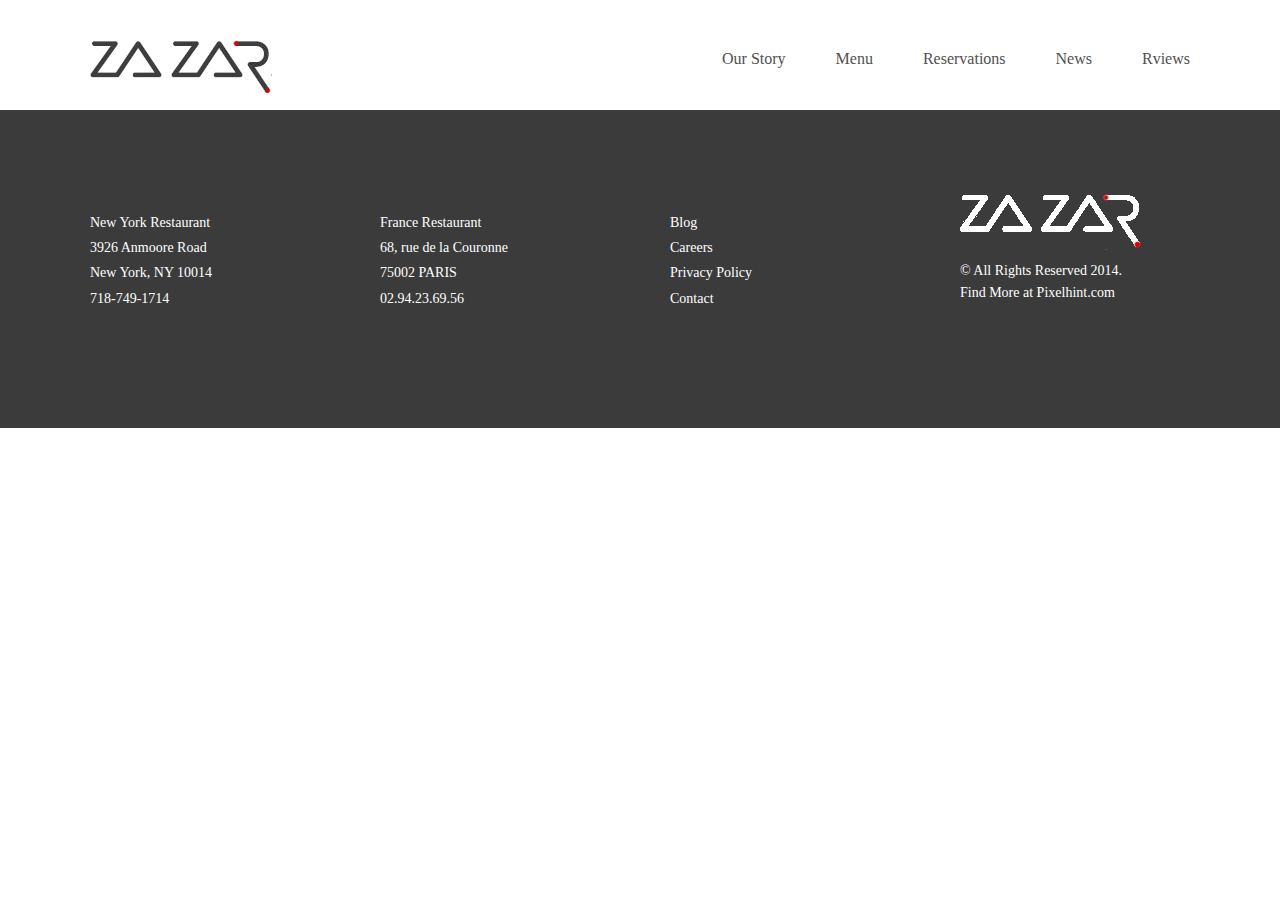
==== ZAZAP/index.html @ 3f975ea9 "file "IMOOC" add" ====
<!doctype html>
<html lang="en">
<head>
    <meta charset="UTF-8">
    <meta name="viewport"
          content="width=device-width, user-scalable=no, initial-scale=1.0, maximum-scale=1.0, minimum-scale=1.0">
    <meta http-equiv="X-UA-Compatible" content="ie=edge">
    <title>ZAZAP练习</title>
    <link rel="stylesheet" href="css/reset.css">
    <link rel="stylesheet" href="css/public.css">
    <link rel="stylesheet" href="css/index.css">
</head>

<body>
    <div class="public-header">
        <div class="container clearfloat">
            <div class="header-logo"><a href="#"></a></div>
            <ul class="header-nav clearfloat">
                <li class="item"><a href="#">Our Story</a></li>
                <li class="item"><a href="#">Menu</a></li>
                <li class="item"><a href="#">Reservations</a></li>
                <li class="item"><a href="#">News</a></li>
                <li class="item"><a href="#">Rviews</a></li>
            </ul>
        </div>
    </div>
    <div class="index-banner"></div>
    <div class="index-list"></div>
    <div class="index-panel">
        <div class="index-panel-header"></div>
    </div>
    <div class="index-panel">
        <div class="index-panel-header"></div>
    </div>
    <div class="public-footer">
        <div class="container">
            <div class="footer-col">
                <p>
                    New York Restaurant <br>
                    3926 Anmoore Road <br>
                    New York, NY 10014 <br>
                    718-749-1714 <br>
                </p>
            </div>
            <div class="footer-col">
                <p>
                    France Restaurant<br>
                    68, rue  de la Couronne<br>
                    75002 PARIS<br>
                    02.94.23.69.56<br>
                </p>
            </div>
            <div class="footer-col">
                <p>
                    Blog <br>
                    Careers <br>
                    Privacy Policy <br>
                    Contact <br>
                </p>
            </div>
            <div class="footer-col">
                <div class="footer-logo"></div>
                <p>
                    © All Rights Reserved 2014. <br>
                    Find  More at Pixelhint.com <br>
                </p>
            </div>
        </div>
    </div>
</body>
</html>
---- ZAZAP/css/public.css ----
.public-header{
    height: 110px;
    background: #ffffff;
}

.public-header .header-logo{
    float: left;
    width: 182px;
    height: 54px;
    margin-top:40px;
    background-image: url(../images/index-header-logo.png);
}

.public-header .header-nav{
    float: right;
}

.public-header .header-nav .item{
    float: left;
    margin-left: 50px;
    margin-top: 50px;
}

.public-header .header-nav a{
    color: #505050;
}

.public-footer{
    height: 318px;
    background: #3b3b3b;
}
.public-footer .footer-col{
    float: left;
    width: 230px;
    margin-left:60px;
    margin-top: 100px;
    color:#fff;
    font-size: 14px;
    line-height:1.8;

}

.public-footer .footer-col:first-child{
    margin-left:0;
}

.public-footer .footer-col:last-child{
    line-height: 1.6;
}

.public-footer .footer-logo{
    width: 182px;
    height: 56px;
    margin-top: -16px;
    margin-bottom:10px;
    background-image: url("../images/index-footer-logo.png");
}
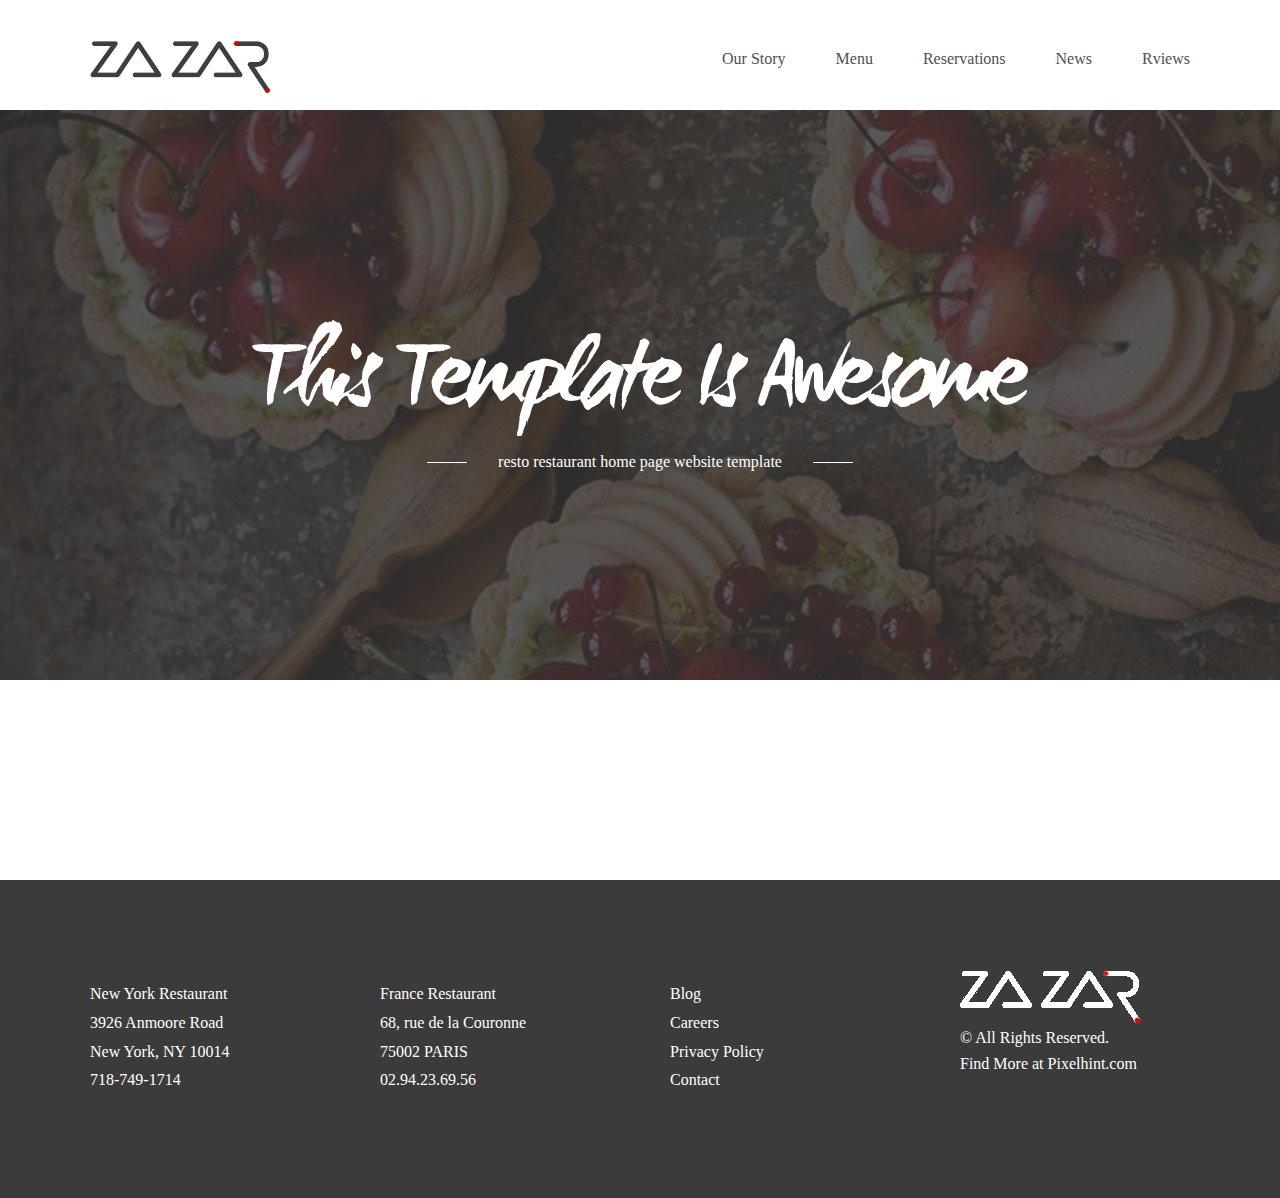
==== commit ddf2e629: "file "IMOOC" add" ====
--- a/ZAZAP/index.html
+++ b/ZAZAP/index.html
@@ -13,7 +13,7 @@
 
 <body>
     <div class="public-header">
-        <div class="container clearfloat">
+        <div class="public-container clearfloat">
             <div class="header-logo"><a href="#"></a></div>
             <ul class="header-nav clearfloat">
                 <li class="item"><a href="#">Our Story</a></li>
@@ -24,16 +24,26 @@
             </ul>
         </div>
     </div>
-    <div class="index-banner"></div>
+    <div class="index-banner">
+        <div class="index-banner-bg"><img src="images/index-banner-bg01.jpg" alt="bg"></div>
+        <div class="index-banner-txt">
+            <div class="text-logo"></div>
+            <p class="text-info">
+                <i class="line line-l"></i>
+                <span class="text">resto restaurant home page website template</span>
+                <i class="line line-r"></i>
+            </p>
+        </div>
+    </div>
     <div class="index-list"></div>
-    <div class="index-panel">
+    <div class="public-container index-panel">
         <div class="index-panel-header"></div>
     </div>
-    <div class="index-panel">
+    <div class="public-container index-panel">
         <div class="index-panel-header"></div>
     </div>
     <div class="public-footer">
-        <div class="container">
+        <div class="public-container clearfloat">
             <div class="footer-col">
                 <p>
                     New York Restaurant <br>
@@ -60,10 +70,10 @@
             </div>
             <div class="footer-col">
                 <div class="footer-logo"></div>
-                <p>
-                    © All Rights Reserved 2014. <br>
-                    Find  More at Pixelhint.com <br>
-                </p>
+                <div class="footer-info">
+                        © All Rights Reserved. <br>
+                        Find  More at Pixelhint.com <br>
+                </div>
             </div>
         </div>
     </div>
--- a/ZAZAP/css/public.css
+++ b/ZAZAP/css/public.css
@@ -1,3 +1,10 @@
+.public-container{
+    position: relative;
+    margin:0 auto;
+    width: 1100px;
+    height:100px;
+}
+
 .public-header{
     height: 110px;
     background: #ffffff;
@@ -8,7 +15,7 @@
     width: 182px;
     height: 54px;
     margin-top:40px;
-    background-image: url(../images/index-header-logo.png);
+    background: url(../images/index-header-logo.png) no-repeat;
 }
 
 .public-header .header-nav{
@@ -26,22 +33,23 @@
 }
 
 .public-footer{
-    height: 318px;
+    height: 218px;
+    padding-top:100px;
     background: #3b3b3b;
 }
+
 .public-footer .footer-col{
     float: left;
     width: 230px;
-    margin-left:60px;
-    margin-top: 100px;
+    margin-right:60px;
     color:#fff;
-    font-size: 14px;
+    font-size: 16px;
     line-height:1.8;
 
 }
 
-.public-footer .footer-col:first-child{
-    margin-left:0;
+.public-footer .footer-col:last-child{
+    margin-right:0;
 }
 
 .public-footer .footer-col:last-child{
@@ -50,8 +58,7 @@
 
 .public-footer .footer-logo{
     width: 182px;
-    height: 56px;
-    margin-top: -16px;
-    margin-bottom:10px;
+    height: 55px;
+    margin-top: -10px;
     background-image: url("../images/index-footer-logo.png");
-}+}
--- a/ZAZAP/css/index.css
+++ b/ZAZAP/css/index.css
@@ -0,0 +1,45 @@
+.index-banner{
+    position: relative;
+    background: #eeeeee;
+}
+
+.index-banner .index-banner-bg{
+    height: 570px;
+    overflow: hidden;
+}
+
+.index-banner .index-banner-bg img{
+    margin:0 auto;
+}
+
+.index-banner .index-banner-txt{
+    position: absolute;
+    top:210px;
+    left:50%;
+    margin-left: -388px;;
+}
+
+.index-banner-txt .text-logo{
+    width: 776px;
+    height: 116px;
+    background: url("../images/index-banner-textlogo.png") no-repeat;
+}
+
+.index-banner-txt .text-info{
+    margin-top: 17px;
+    text-align: center;
+    color: #ffffff;
+}
+
+
+.index-banner-txt .text-info .line{
+    display: inline-block;
+    width: 40px;
+    height: 1px;
+    border-top: 1px solid #ffffff;
+    vertical-align: middle;
+}
+
+.index-banner-txt .text-info .text{
+    margin:0 27px;
+}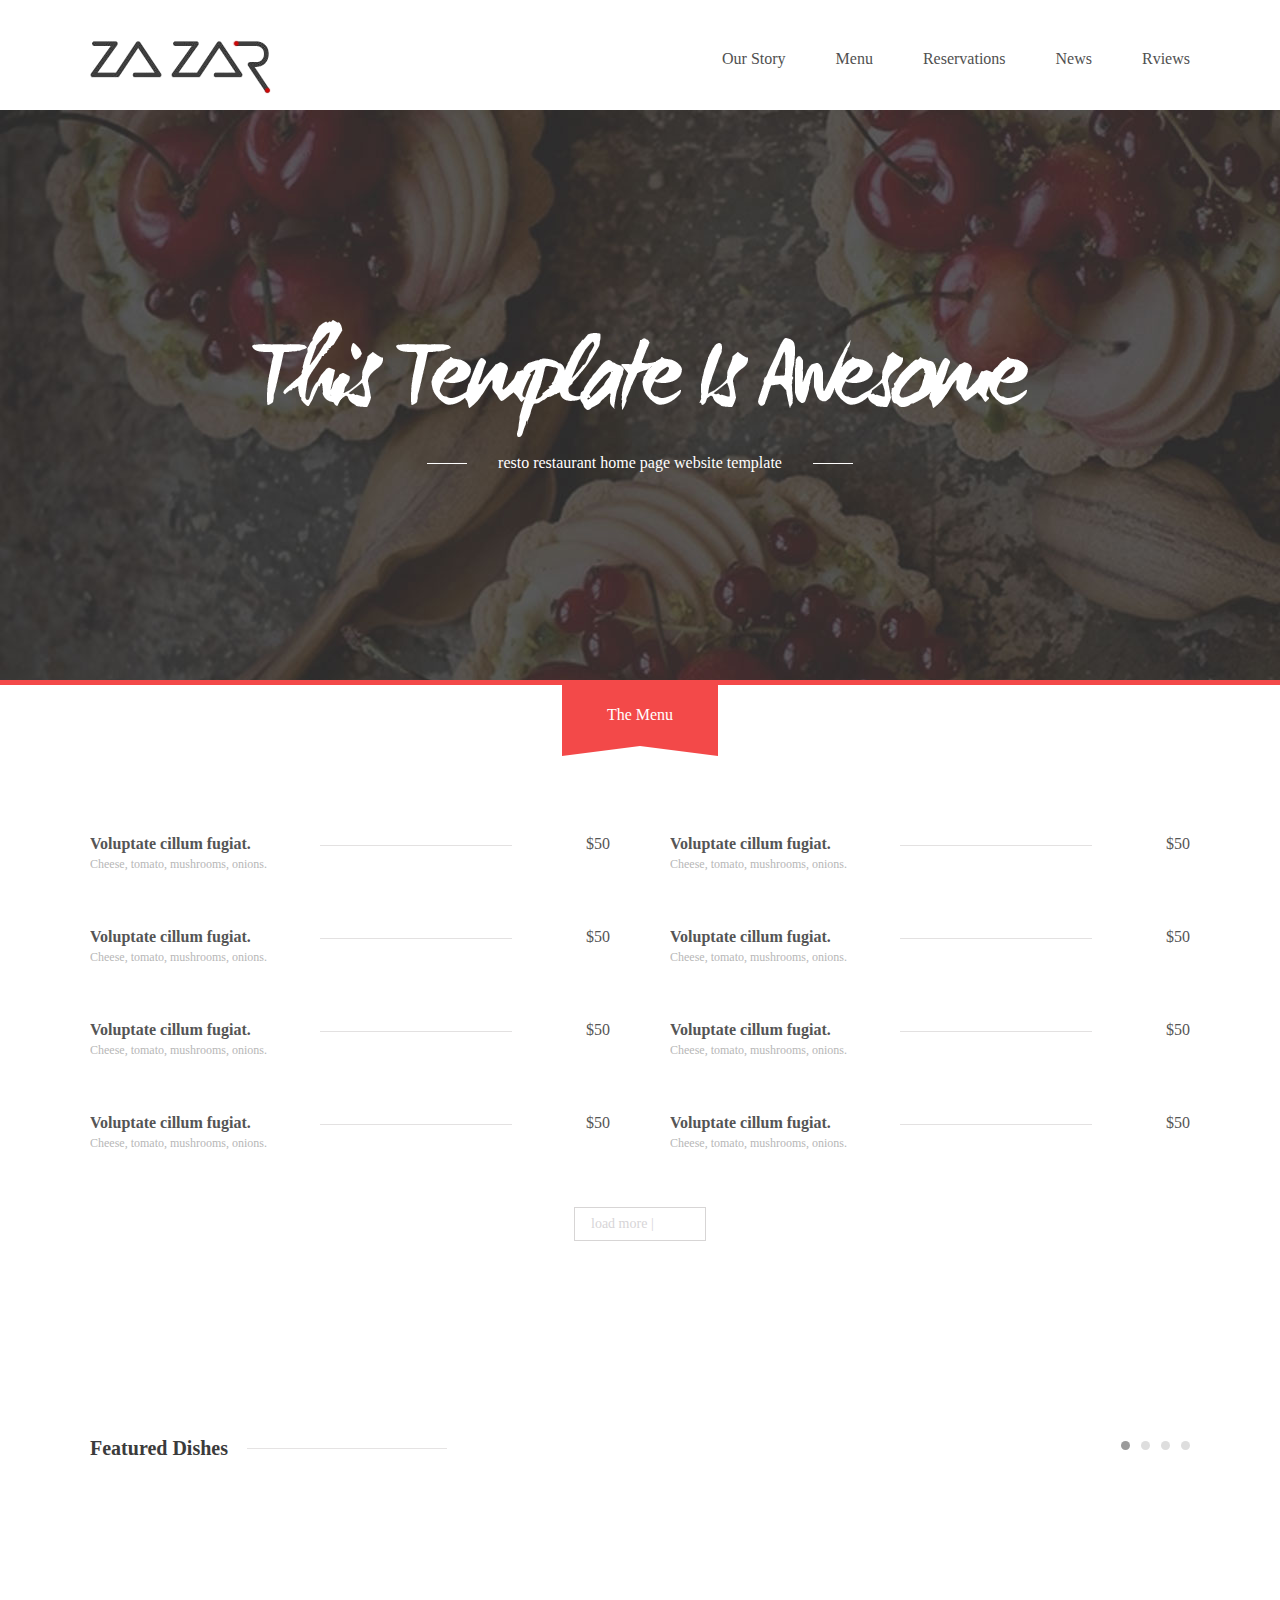
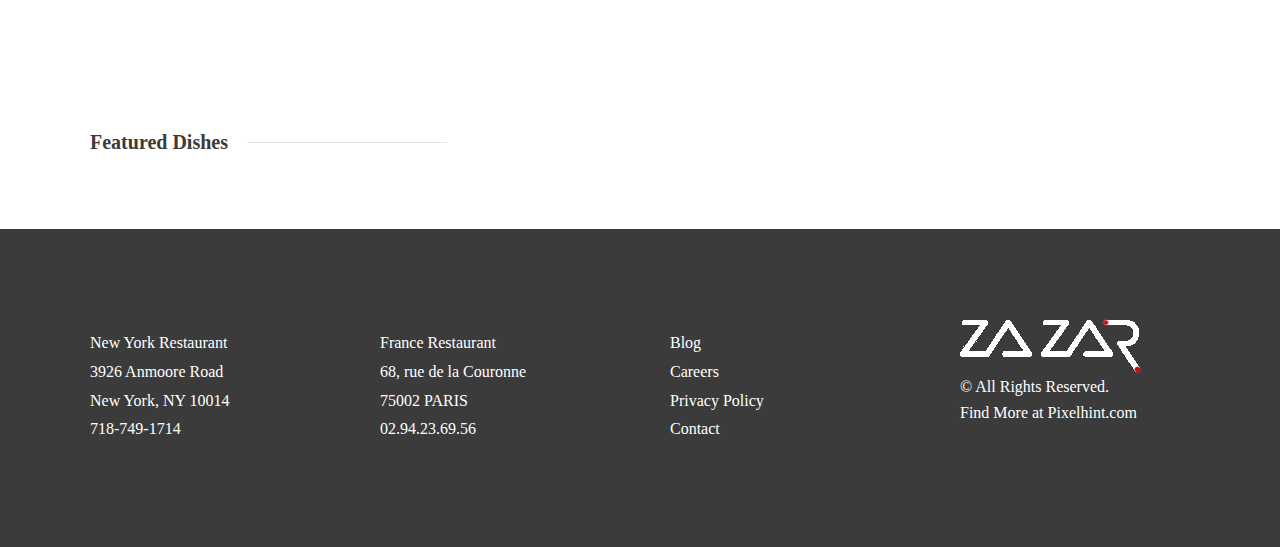
==== commit 874bfa4c: "complete ZAZAP" ====
--- a/ZAZAP/index.html
+++ b/ZAZAP/index.html
@@ -12,6 +12,7 @@
 </head>
 
 <body>
+
     <div class="public-header">
         <div class="public-container clearfloat">
             <div class="header-logo"><a href="#"></a></div>
@@ -24,6 +25,7 @@
             </ul>
         </div>
     </div>
+
     <div class="index-banner">
         <div class="index-banner-bg"><img src="images/index-banner-bg01.jpg" alt="bg"></div>
         <div class="index-banner-txt">
@@ -35,13 +37,108 @@
             </p>
         </div>
     </div>
-    <div class="index-list"></div>
+
+    <div class="index-menu">
+        <div class="menu-tips">The Menu</div>
+        <div class="public-container menu-list">
+            <ul class="clearfloat">
+                <li class="menu-item clearfloat">
+                    <a class="title">
+                        <h4>Voluptate cillum fugiat.</h4>
+                        <p class="comment">Cheese, tomato, mushrooms, onions.</p>
+                    </a>
+                    <div class="line"></div>
+                    <div class="price">$50</div>
+                </li>
+                <li class="menu-item clearfloat">
+                    <a class="title">
+                        <h4>Voluptate cillum fugiat.</h4>
+                        <p class="comment">Cheese, tomato, mushrooms, onions.</p>
+                    </a>
+                    <div class="line"></div>
+                    <div class="price">$50</div>
+                </li>
+                <li class="menu-item clearfloat">
+                    <a class="title">
+                        <h4>Voluptate cillum fugiat.</h4>
+                        <p class="comment">Cheese, tomato, mushrooms, onions.</p>
+                    </a>
+                    <div class="line"></div>
+                    <div class="price">$50</div>
+                </li>
+                <li class="menu-item clearfloat">
+                    <a class="title">
+                        <h4>Voluptate cillum fugiat.</h4>
+                        <p class="comment">Cheese, tomato, mushrooms, onions.</p>
+                    </a>
+                    <div class="line"></div>
+                    <div class="price">$50</div>
+
+                <li class="menu-item clearfloat">
+                    <a class="title">
+                        <h4>Voluptate cillum fugiat.</h4>
+                        <p class="comment">Cheese, tomato, mushrooms, onions.</p>
+                    </a>
+                    <div class="line"></div>
+                    <div class="price">$50</div>
+                </li>
+                <li class="menu-item clearfloat">
+                    <a class="title">
+                        <h4>Voluptate cillum fugiat.</h4>
+                        <p class="comment">Cheese, tomato, mushrooms, onions.</p>
+                    </a>
+                    <div class="line"></div>
+                    <div class="price">$50</div>
+                </li>
+                <li class="menu-item clearfloat">
+                    <a class="title">
+                        <h4>Voluptate cillum fugiat.</h4>
+                        <p class="comment">Cheese, tomato, mushrooms, onions.</p>
+                    </a>
+                    <div class="line"></div>
+                    <div class="price">$50</div>
+                </li>
+                <li class="menu-item clearfloat">
+                    <a class="title">
+                        <h4>Voluptate cillum fugiat.</h4>
+                        <p class="comment">Cheese, tomato, mushrooms, onions.</p>
+                    </a>
+                    <div class="line"></div>
+                    <div class="price">$50</div>
+                </li>
+            </ul>
+        </div>
+        <a href="#" class="menu-more-btn">load more <span>|</span><span class="icon"></span></a>
+    </div>
+
     <div class="public-container index-panel">
-        <div class="index-panel-header"></div>
+        <div class="index-panel-header clearfloat">
+            <h3 class="title">Featured Dishes</h3>
+            <div class="line"></div>
+            <div class="btn-group clearfloat">
+                <a href="" class="btn active"></a>
+                <a href="" class="btn"></a>
+                <a href="" class="btn"></a>
+                <a href="" class="btn"></a>
+            </div>
+        </div>
+        <div class="index-panel-body index-food-list">
+            <ul>
+                <li class="item">
+
+                </li>
+            </ul>
+        </div>
     </div>
+
     <div class="public-container index-panel">
-        <div class="index-panel-header"></div>
+        <div class="index-panel-header clearfloat">
+            <h3 class="title">Featured Dishes</h3>
+            <div class="line"></div>
+        </div>
+        <div class="index-panel-body"></div>
     </div>
+
     <div class="public-footer">
         <div class="public-container clearfloat">
             <div class="footer-col">
--- a/ZAZAP/css/public.css
+++ b/ZAZAP/css/public.css
@@ -2,7 +2,6 @@
     position: relative;
     margin:0 auto;
     width: 1100px;
-    height:100px;
 }
 
 .public-header{
--- a/ZAZAP/css/index.css
+++ b/ZAZAP/css/index.css
@@ -21,7 +21,7 @@
 
 .index-banner-txt .text-logo{
     width: 776px;
-    height: 116px;
+    height: 117px;
     background: url("../images/index-banner-textlogo.png") no-repeat;
 }
 
@@ -42,4 +42,145 @@
 
 .index-banner-txt .text-info .text{
     margin:0 27px;
-}+}
+
+.index-menu{
+    position: relative;
+    border-top: 5px solid #f34949;
+}
+
+.index-menu .menu-tips{
+    position: absolute;
+    height: 71px;
+    width:156px;
+    top:0;
+    left:50%;
+    margin-left: -78px;
+    background: #f34949;;
+    line-height:60px;
+    color: #ffffff;
+    text-align: center;
+}
+
+.index-menu .menu-tips:after{
+    position: absolute;
+    content:"";
+    left:0;
+    bottom:0;
+    width: 0;
+    height: 0;
+    border-left:78px solid transparent;
+    border-right:78px solid transparent;
+    border-bottom:10px solid #ffffff;
+}
+
+.index-menu .menu-list{
+    margin-top:150px;
+    color: #555555;
+    overflow: hidden;
+}
+
+.index-menu .menu-list ul{
+    width:1160px;
+}
+
+.index-menu .menu-item{
+    float: left;
+    width: 520px;
+    margin-right: 60px;
+    margin-bottom: 56px;
+}
+
+.index-menu .menu-item .title,.index-menu .menu-item .line{
+    float: left;
+}
+
+.index-menu .menu-item .price{
+    float: right;
+}
+
+.index-menu .menu-item .title{
+    width: 230px;
+    overflow: hidden;
+    white-space: nowrap;
+    text-overflow: ellipsis;
+}
+
+.index-menu .menu-item .comment{
+    margin-top: 4px;
+    color: #b7b7b7;
+    font-size: 12px;
+}
+
+.index-menu .menu-item .line{
+    width: 192px;
+    margin-top: 10px;
+    border-top: 1px solid #e3e1e1;
+}
+
+.index-menu .menu-more-btn{
+    margin:0 auto;
+    width: 114px;
+    height: 32px;
+    padding-left: 16px;
+    border:1px solid #d7d5d5;
+    font-size: 14px;
+    line-height: 32px;
+    color: #d7d5d7;
+}
+
+.index-menu .menu-more-btn .icon{
+    display: inline-block;
+    width: 11px;
+    height: 7px;
+    margin-left: 10px;
+    background: url("../images/v-icon.png") no-repeat;
+}
+
+.index-panel{
+    margin-top: 200px;
+}
+
+.index-panel-header .title{
+    float: left;
+    font-size: 20px;
+    color: #3b3b3b;
+    line-height: 15px;
+}
+
+.index-panel-header .line{
+    float: left;
+    margin-top: 7px;
+    margin-left: 19px;
+    width: 200px;
+    border-top:1px solid #e5e3e3;
+}
+
+.index-panel-header .btn-group{
+    float: right;
+}
+
+.index-panel-header .btn{
+    float: left;
+    margin-left: 11px;
+    height: 9px;
+    width: 9px;
+    background: #dedede;
+    border-radius:50%;
+}
+.index-panel-header .active{
+    background: #9b9b9b;
+}
+
+.index-panel-body{
+    margin-top: 79px;
+}
+
+.index-food-list{
+    overflow: hidden;
+}
+
+.index-food-list .item{
+    width: 231px;
+    margin-right: 60px;
+}
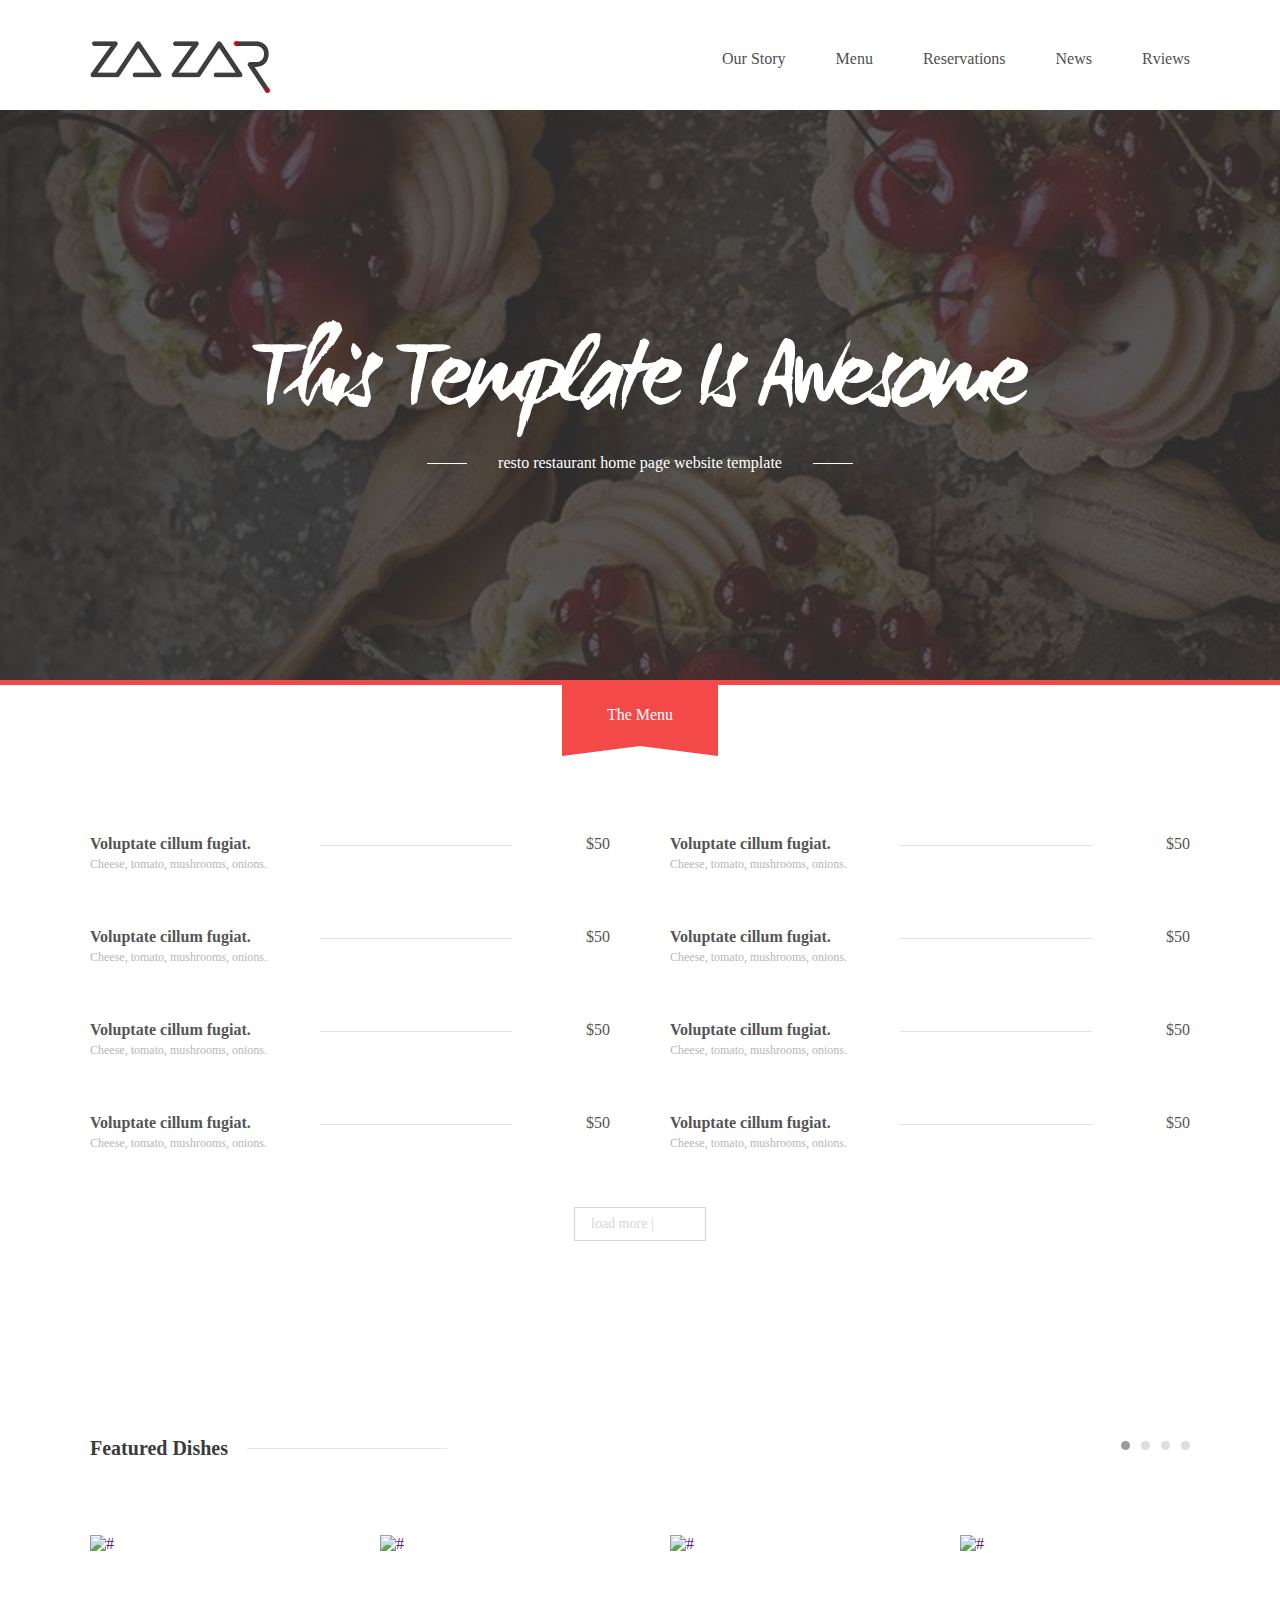
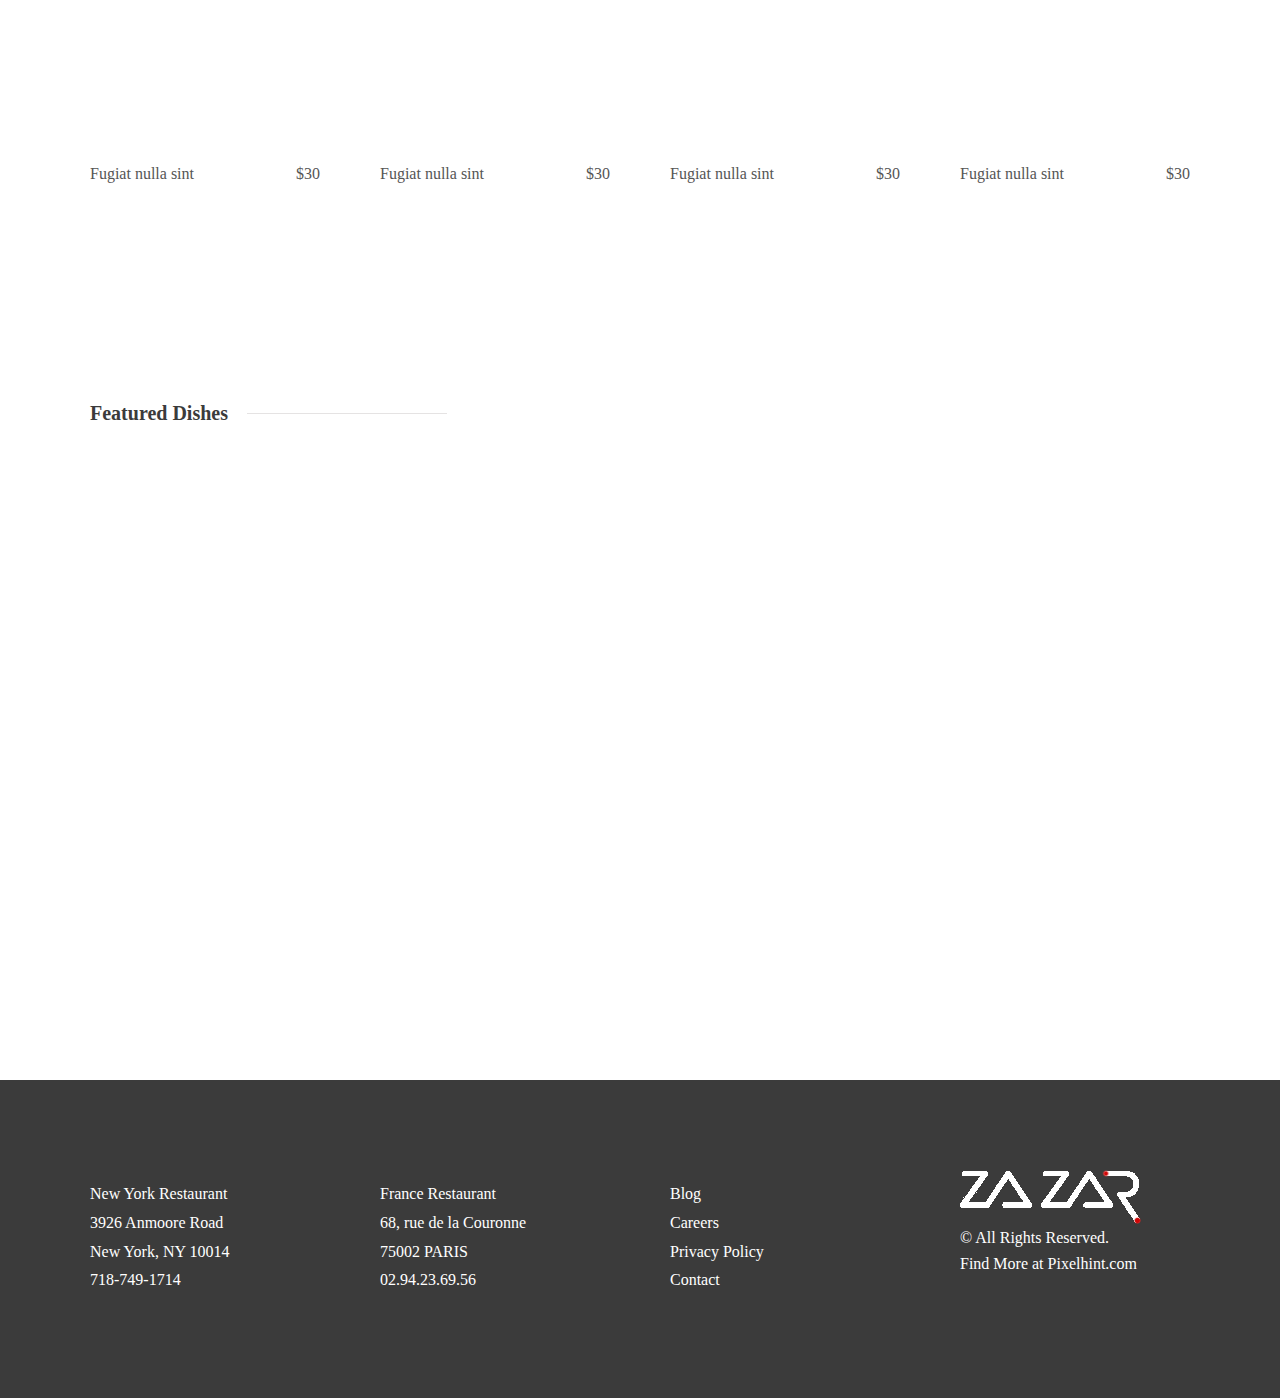
==== commit 5ef361b6: "complete ZAZAP" ====
--- a/ZAZAP/index.html
+++ b/ZAZAP/index.html
@@ -123,10 +123,52 @@
             </div>
         </div>
         <div class="index-panel-body index-food-list">
-            <ul>
-                <li class="item">
-
-                </li>
+            <ul class="clearfloat">
+                <li class="food-item clearfloat"><a href="">
+                    <img class="banner" src="images/foodlistpic_01.jpg" alt="#">
+                    <div class="name">Fugiat nulla sint <span class="price">$30</span></div>
+                    <div class="star-bar">
+                        <span class="star"></span>
+                        <span class="star"></span>
+                        <span class="star"></span>
+                        <span class="star"></span>
+                        <span class="star nostar"></span>
+                    </div>
+                </a></li>
+                <li class="food-item clearfloat"><a href="">
+                    <img class="banner" src="images/foodlistpic_01.jpg" alt="#">
+                    <div class="name">Fugiat nulla sint <span class="price">$30</span></div>
+                    <div class="star-bar">
+                        <span class="star"></span>
+                        <span class="star"></span>
+                        <span class="star"></span>
+                        <span class="star"></span>
+                        <span class="star nostar"></span>
+                    </div>
+                </a></li>
+                <li class="food-item clearfloat"><a href="">
+                    <img class="banner" src="images/foodlistpic_01.jpg" alt="#">
+                    <div class="name">Fugiat nulla sint <span class="price">$30</span></div>
+                    <div class="star-bar">
+                        <span class="star"></span>
+                        <span class="star"></span>
+                        <span class="star"></span>
+                        <span class="star"></span>
+                        <span class="star nostar"></span>
+                    </div>
+                </a></li>
+                <li class="food-item"><a href="">
+                    <img class="banner" src="images/foodlistpic_01.jpg" alt="#">
+                    <div class="name clearfloat">Fugiat nulla sint <span class="price">$30</span></div>
+                    <div class="star-bar">
+                        <span class="star"></span>
+                        <span class="star"></span>
+                        <span class="star"></span>
+                        <span class="star"></span>
+                        <span class="star nostar"></span>
+                    </div>
+                </a></li>
+
             </ul>
         </div>
     </div>
@@ -136,7 +178,14 @@
             <h3 class="title">Featured Dishes</h3>
             <div class="line"></div>
         </div>
-        <div class="index-panel-body"></div>
+        <div class="index-panel-body index-pics">
+            <div class="pic-col pic-col-m"><img src="images/test01.jpg" alt=""></div>
+            <div class="pic-col pic-col-s">
+                <div class="pic-row"><img src="images/test02.jpg" alt=""></div>
+                <div class="pic-row"><img src="images/test03.jpg" alt=""></div>
+            </div>
+            <div class="pic-col pic-col-l"><img src="images/test04.jpg" alt=""></div>
+        </div>
     </div>
 
     <div class="public-footer">
--- a/ZAZAP/css/index.css
+++ b/ZAZAP/css/index.css
@@ -1,3 +1,4 @@
+
 .index-banner{
     position: relative;
     background: #eeeeee;
@@ -180,7 +181,66 @@
     overflow: hidden;
 }
 
-.index-food-list .item{
-    width: 231px;
+.index-food-list ul{
+    width: 1160px;
+}
+
+.index-food-list .food-item{
+    float: left;
+    width: 230px;
     margin-right: 60px;
-}
+
+}
+
+.index-food-list .food-item .banner{
+    width: 230px;
+    height: 200px;
+    margin-bottom: 30px;
+}
+
+.index-food-list .food-item .name{
+    margin-bottom: 10px;
+    color: #555555;
+}
+
+.index-food-list .food-item .price{
+    float: right;
+}
+
+.index-food-list .food-item .star-bar{
+    font-size: 0;
+}
+
+.index-food-list .food-item .star{
+    display: inline-block;
+    width: 12px;
+    height: 13px;
+    margin-right: 5px;
+    background: url("../images/star.png") no-repeat;
+
+}
+.index-food-list .food-item .nostar{
+    background-position:0 -13px;
+}
+
+.index-pics{
+    height: 380px;
+    margin-bottom: 200px;
+    overflow: hidden;
+}
+
+.index-pics .pic-col{
+    float: left;
+}
+
+.index-pics .pic-col-m{
+    width: 353px;
+}
+
+.index-pics .pic-col-s{
+    width: 287px;
+}
+
+.index-pics .pic-col-l{
+    width: 460px;
+}
